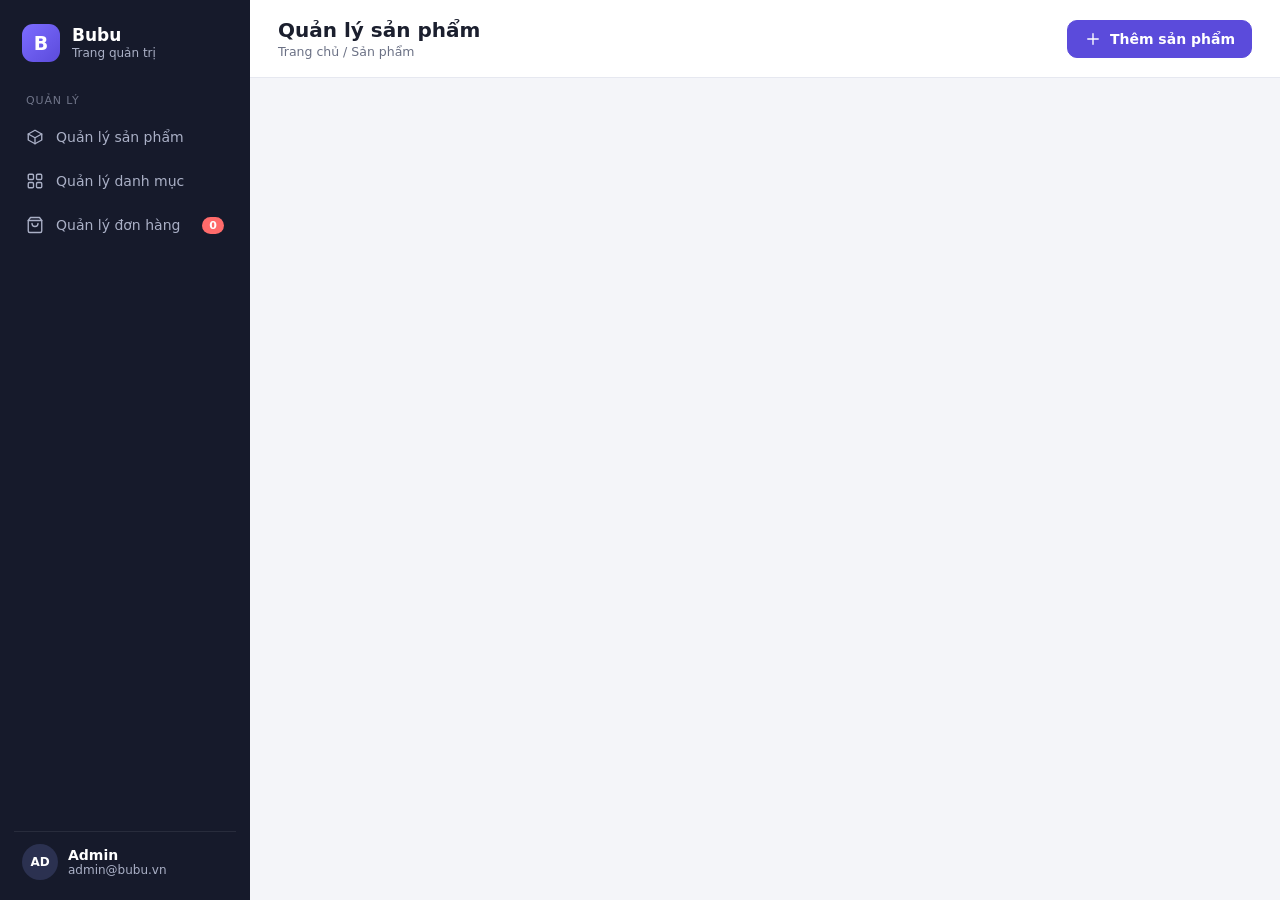
==== src/main/resources/static/admin/Index.html @ d5d35e3b "vanh_05_10" ====
<!DOCTYPE html>
<html lang="vi">
<head>
    <meta charset="UTF-8">
    <meta name="viewport" content="width=device-width, initial-scale=1">
    <title>Bubu Admin</title>
    <link rel="stylesheet" href="css/Admin.css">
</head>
<body>
<div class="app" id="app">
    <!-- SIDEBAR -->
    <aside class="sidebar" id="sidebar">
        <div class="brand">
            <div class="brand-logo">B</div>
            <div>
                <div class="brand-name">Bubu</div>
                <div class="brand-sub">Trang quản trị</div>
            </div>
        </div>

        <nav class="menu">
            <div class="menu-label">Quản lý</div>
            <a href="#/products" class="menu-item" data-route="products">
                <svg viewBox="0 0 24 24"><path d="M21 8 12 3 3 8v8l9 5 9-5V8Z"/><path d="m3 8 9 5 9-5M12 13v8"/></svg>
                <span>Quản lý sản phẩm</span>
            </a>
            <a href="#/categories" class="menu-item" data-route="categories">
                <svg viewBox="0 0 24 24"><rect x="3" y="3" width="7" height="7" rx="1.5"/><rect x="14" y="3" width="7" height="7" rx="1.5"/><rect x="3" y="14" width="7" height="7" rx="1.5"/><rect x="14" y="14" width="7" height="7" rx="1.5"/></svg>
                <span>Quản lý danh mục</span>
            </a>
            <a href="#/orders" class="menu-item" data-route="orders">
                <svg viewBox="0 0 24 24"><path d="M6 2 3 6v14a2 2 0 0 0 2 2h14a2 2 0 0 0 2-2V6l-3-4H6Z"/><path d="M3 6h18M16 10a4 4 0 0 1-8 0"/></svg>
                <span>Quản lý đơn hàng</span>
                <span class="menu-badge" id="pendingBadge">0</span>
            </a>
        </nav>

        <div class="sidebar-foot">
            <div class="avatar">AD</div>
            <div class="who">
                <div class="who-name">Admin</div>
                <div class="who-mail">admin@bubu.vn</div>
            </div>
        </div>
    </aside>
    <div class="backdrop" id="backdrop"></div>

    <!-- MAIN -->
    <div class="main">
        <header class="topbar">
            <button class="icon-btn menu-toggle" id="menuToggle" aria-label="Mở menu">
                <svg viewBox="0 0 24 24"><path d="M3 6h18M3 12h18M3 18h18"/></svg>
            </button>
            <div>
                <h1 class="page-title" id="pageTitle">Quản lý sản phẩm</h1>
                <div class="crumb" id="pageCrumb">Trang chủ / Sản phẩm</div>
            </div>
            <div class="topbar-right">
                <button class="btn btn-primary" id="addBtn">
                    <svg viewBox="0 0 24 24"><path d="M12 5v14M5 12h14"/></svg>
                    <span id="addBtnText">Thêm sản phẩm</span>
                </button>
            </div>
        </header>

        <main class="content" id="content"></main>
    </div>
</div>

<!-- Modal dùng chung (thêm / sửa / xác nhận) -->
<div class="modal-wrap" id="modal" hidden>
    <div class="modal" role="dialog" aria-modal="true">
        <div class="modal-head">
            <h3 id="modalTitle"></h3>
            <button class="icon-btn" data-close aria-label="Đóng"><svg viewBox="0 0 24 24"><path d="M18 6 6 18M6 6l12 12"/></svg></button>
        </div>
        <div class="modal-body" id="modalBody"></div>
        <div class="modal-foot" id="modalFoot"></div>
    </div>
</div>

<!-- Drawer xem chi tiết -->
<div class="drawer-wrap" id="drawer" hidden>
    <div class="drawer">
        <div class="modal-head">
            <h3 id="drawerTitle">Chi tiết</h3>
            <button class="icon-btn" data-close aria-label="Đóng"><svg viewBox="0 0 24 24"><path d="M18 6 6 18M6 6l12 12"/></svg></button>
        </div>
        <div class="drawer-body" id="drawerBody"></div>
        <div class="modal-foot" id="drawerFoot"></div>
    </div>
</div>

<div class="toast-box" id="toasts"></div>

<script src="js/app.js"></script>
</body>
</html>
---- src/main/resources/static/admin/css/Admin.css ----
:root {
    --bg: #f4f5f9;
    --surface: #ffffff;
    --ink: #1b1f2e;
    --muted: #6b7185;
    --line: #e6e8f0;
    --brand: #5b4bdb;
    --brand-dark: #4636c4;
    --brand-soft: #eeebff;
    --side: #161a2b;
    --side-ink: #aab0c6;
    --ok: #12945f;
    --ok-soft: #e1f6ec;
    --warn: #b7791f;
    --warn-soft: #fdf2d9;
    --bad: #d23b3b;
    --bad-soft: #fde8e8;
    --info: #2563c9;
    --info-soft: #e3edfc;
    --radius: 12px;
    --shadow: 0 1px 2px rgba(20, 24, 50, .05), 0 4px 14px rgba(20, 24, 50, .05);
}

* { box-sizing: border-box; margin: 0; }
html, body { height: 100%; }
body {
    font-family: "Inter", "Segoe UI", system-ui, -apple-system, Roboto, sans-serif;
    font-size: 14px;
    color: var(--ink);
    background: var(--bg);
    -webkit-font-smoothing: antialiased;
}
svg { width: 18px; height: 18px; fill: none; stroke: currentColor; stroke-width: 1.8; stroke-linecap: round; stroke-linejoin: round; flex: none; }
button, input, select, textarea { font: inherit; color: inherit; }
button { cursor: pointer; }
[hidden] { display: none !important; }

/* ---------- Layout ---------- */
.app { display: flex; min-height: 100vh; }

.sidebar {
    width: 250px; flex: none;
    background: var(--side);
    color: var(--side-ink);
    display: flex; flex-direction: column;
    position: sticky; top: 0; height: 100vh;
    padding: 20px 14px;
    z-index: 40;
}
.brand { display: flex; align-items: center; gap: 12px; padding: 4px 8px 22px; }
.brand-logo {
    width: 38px; height: 38px; border-radius: 11px;
    background: linear-gradient(135deg, #7c6cff, #5b4bdb);
    color: #fff; font-weight: 800; font-size: 19px;
    display: grid; place-items: center;
}
.brand-name { color: #fff; font-weight: 700; font-size: 17px; line-height: 1.1; }
.brand-sub { font-size: 12px; margin-top: 2px; }

.menu { display: flex; flex-direction: column; gap: 4px; flex: 1; }
.menu-label { font-size: 11px; letter-spacing: .08em; text-transform: uppercase; padding: 10px 12px 6px; opacity: .6; }
.menu-item {
    display: flex; align-items: center; gap: 12px;
    padding: 11px 12px; border-radius: 10px;
    color: var(--side-ink); text-decoration: none; font-weight: 500;
    transition: background .15s, color .15s;
}
.menu-item:hover { background: rgba(255, 255, 255, .06); color: #fff; }
.menu-item.active { background: var(--brand); color: #fff; box-shadow: 0 6px 16px rgba(91, 75, 219, .35); }
.menu-badge {
    margin-left: auto; min-width: 22px; text-align: center;
    background: #ff6b6b; color: #fff; font-size: 11px; font-weight: 700;
    padding: 2px 7px; border-radius: 99px;
}
.menu-badge.zero { display: none; }

.sidebar-foot {
    display: flex; align-items: center; gap: 10px;
    padding: 12px 8px 0; border-top: 1px solid rgba(255, 255, 255, .08);
}
.avatar {
    width: 36px; height: 36px; border-radius: 50%;
    background: #2b3150; color: #fff; font-weight: 700; font-size: 12px;
    display: grid; place-items: center;
}
.who-name { color: #fff; font-weight: 600; }
.who-mail { font-size: 12px; }

.main { flex: 1; min-width: 0; display: flex; flex-direction: column; }

.topbar {
    display: flex; align-items: center; gap: 14px;
    padding: 18px 28px; background: var(--surface);
    border-bottom: 1px solid var(--line);
    position: sticky; top: 0; z-index: 30;
}
.page-title { font-size: 20px; font-weight: 700; }
.crumb { color: var(--muted); font-size: 12.5px; margin-top: 2px; }
.topbar-right { margin-left: auto; }
.content { padding: 24px 28px 40px; }

/* ---------- Buttons ---------- */
.btn {
    display: inline-flex; align-items: center; justify-content: center; gap: 8px;
    height: 38px; padding: 0 16px; border-radius: 10px;
    border: 1px solid var(--line); background: var(--surface);
    font-weight: 600; transition: all .15s;
}
.btn:hover { background: #f7f8fc; }
.btn-primary { background: var(--brand); border-color: var(--brand); color: #fff; }
.btn-primary:hover { background: var(--brand-dark); }
.btn-danger { background: var(--bad); border-color: var(--bad); color: #fff; }
.btn-danger:hover { background: #b92d2d; }
.btn-sm { height: 32px; padding: 0 12px; font-size: 13px; }

.icon-btn {
    width: 34px; height: 34px; border-radius: 9px;
    border: 1px solid transparent; background: transparent;
    display: inline-grid; place-items: center; color: var(--muted);
    transition: all .15s;
}
.icon-btn:hover { background: #f0f1f7; color: var(--ink); }
.icon-btn.menu-toggle { display: none; }
.icon-btn.view:hover { background: var(--info-soft); color: var(--info); }
.icon-btn.edit:hover { background: var(--warn-soft); color: var(--warn); }
.icon-btn.del:hover { background: var(--bad-soft); color: var(--bad); }

/* ---------- Stats ---------- */
.stats { display: grid; grid-template-columns: repeat(4, 1fr); gap: 16px; margin-bottom: 20px; }
.stat {
    background: var(--surface); border-radius: var(--radius);
    padding: 16px 18px; box-shadow: var(--shadow);
    display: flex; align-items: center; gap: 14px;
}
.stat-ico { width: 42px; height: 42px; border-radius: 11px; display: grid; place-items: center; }
.stat-ico.c1 { background: var(--brand-soft); color: var(--brand); }
.stat-ico.c2 { background: var(--ok-soft); color: var(--ok); }
.stat-ico.c3 { background: var(--warn-soft); color: var(--warn); }
.stat-ico.c4 { background: var(--bad-soft); color: var(--bad); }
.stat-num { font-size: 22px; font-weight: 700; line-height: 1.1; }
.stat-lbl { color: var(--muted); font-size: 12.5px; margin-top: 3px; }

/* ---------- Card / toolbar / table ---------- */
.card { background: var(--surface); border-radius: var(--radius); box-shadow: var(--shadow); overflow: hidden; }

.toolbar {
    display: flex; flex-wrap: wrap; gap: 10px; align-items: center;
    padding: 16px 18px; border-bottom: 1px solid var(--line);
}
.search { position: relative; flex: 1 1 260px; min-width: 200px; }
.search svg { position: absolute; left: 12px; top: 50%; transform: translateY(-50%); color: var(--muted); }
.search input { padding-left: 38px; width: 100%; }

.input, .select, .search input, textarea {
    height: 38px; padding: 0 12px; border-radius: 10px;
    border: 1px solid var(--line); background: #fbfbfd; outline: none;
    transition: border-color .15s, box-shadow .15s;
}
textarea { height: auto; padding: 10px 12px; resize: vertical; min-height: 80px; width: 100%; }
.input:focus, .select:focus, .search input:focus, textarea:focus {
    border-color: var(--brand); box-shadow: 0 0 0 3px var(--brand-soft); background: #fff;
}
.select { padding-right: 28px; }
.search input { padding-left: 38px; }

.table-wrap { overflow-x: auto; }
table { width: 100%; border-collapse: collapse; min-width: 760px; }
th {
    text-align: left; font-size: 12px; text-transform: uppercase; letter-spacing: .05em;
    color: var(--muted); font-weight: 600; padding: 12px 18px; background: #fafbfd;
    border-bottom: 1px solid var(--line); white-space: nowrap;
}
td { padding: 13px 18px; border-bottom: 1px solid var(--line); vertical-align: middle; }
tbody tr { transition: background .12s; }
tbody tr:hover { background: #fafaff; }
tbody tr:last-child td { border-bottom: 0; }
td.num, th.num { text-align: right; }
.actions { display: flex; gap: 2px; justify-content: flex-end; }

.prod { display: flex; align-items: center; gap: 12px; }
.thumb {
    width: 46px; height: 46px; border-radius: 11px; flex: none;
    display: grid; place-items: center; font-size: 22px; background: var(--brand-soft);
    overflow: hidden;
}
.thumb img { width: 100%; height: 100%; object-fit: cover; }
.prod-name { font-weight: 600; }
.prod-sku { color: var(--muted); font-size: 12px; margin-top: 2px; }
.price { font-weight: 600; white-space: nowrap; }
.low { color: var(--bad); font-weight: 600; }

.tag {
    display: inline-flex; align-items: center; gap: 6px;
    padding: 4px 10px; border-radius: 99px; font-size: 12px; font-weight: 600; white-space: nowrap;
}
.tag::before { content: ""; width: 6px; height: 6px; border-radius: 50%; background: currentColor; }
.tag.ok { background: var(--ok-soft); color: var(--ok); }
.tag.warn { background: var(--warn-soft); color: var(--warn); }
.tag.bad { background: var(--bad-soft); color: var(--bad); }
.tag.info { background: var(--info-soft); color: var(--info); }
.tag.gray { background: #eceef4; color: var(--muted); }
.chip { background: #eef0f6; border-radius: 8px; padding: 3px 9px; font-size: 12.5px; font-weight: 500; white-space: nowrap; }

.pager {
    display: flex; align-items: center; justify-content: space-between; flex-wrap: wrap; gap: 10px;
    padding: 14px 18px; border-top: 1px solid var(--line); color: var(--muted); font-size: 13px;
}
.pager-btns { display: flex; gap: 6px; }
.pg {
    min-width: 34px; height: 34px; padding: 0 8px; border-radius: 9px;
    border: 1px solid var(--line); background: #fff; font-weight: 600;
}
.pg:hover:not(:disabled) { background: #f4f5fa; }
.pg.on { background: var(--brand); border-color: var(--brand); color: #fff; }
.pg:disabled { opacity: .4; cursor: not-allowed; }

.empty { text-align: center; padding: 56px 20px; color: var(--muted); }
.empty .big { font-size: 40px; margin-bottom: 8px; }

/* ---------- Modal ---------- */
.modal-wrap, .drawer-wrap {
    position: fixed; inset: 0; background: rgba(15, 18, 36, .5);
    z-index: 100; display: grid; place-items: center; padding: 20px;
    animation: fade .15s;
}
.drawer-wrap { place-items: stretch end; padding: 0; }
.modal {
    background: #fff; border-radius: 16px; width: 100%; max-width: 560px;
    max-height: calc(100vh - 40px); display: flex; flex-direction: column;
    box-shadow: 0 20px 60px rgba(0, 0, 0, .25); animation: pop .18s;
}
.drawer {
    background: #fff; width: 100%; max-width: 460px; height: 100%;
    display: flex; flex-direction: column; animation: slide .2s;
}
.modal-head { display: flex; align-items: center; justify-content: space-between; padding: 18px 22px; border-bottom: 1px solid var(--line); }
.modal-head h3 { font-size: 17px; }
.modal-body, .drawer-body { padding: 20px 22px; overflow-y: auto; flex: 1; }
.modal-foot { display: flex; justify-content: flex-end; gap: 10px; padding: 14px 22px; border-top: 1px solid var(--line); }

.form-grid { display: grid; grid-template-columns: 1fr 1fr; gap: 14px; }
.field { display: flex; flex-direction: column; gap: 6px; }
.field.full { grid-column: 1 / -1; }
.field label { font-weight: 600; font-size: 13px; }
.field label em { color: var(--bad); font-style: normal; }
.field .input, .field .select { width: 100%; }
.err { color: var(--bad); font-size: 12px; }

/* ---------- Detail ---------- */
.detail-hero {
    height: 190px; border-radius: 14px; display: grid; place-items: center;
    font-size: 80px; background: var(--brand-soft); margin-bottom: 18px; overflow: hidden;
}
.detail-hero img { width: 100%; height: 100%; object-fit: cover; }
.detail-title { font-size: 20px; font-weight: 700; margin-bottom: 6px; }
.detail-price { font-size: 22px; font-weight: 800; color: var(--brand); margin: 10px 0 16px; }
.kv { display: grid; grid-template-columns: 130px 1fr; gap: 10px 12px; padding: 14px 0; border-top: 1px solid var(--line); }
.kv dt { color: var(--muted); }
.kv dd { margin: 0; font-weight: 500; }
.detail-desc { color: #3a3f55; line-height: 1.6; padding-top: 14px; border-top: 1px solid var(--line); }

.items { width: 100%; min-width: 0; margin: 10px 0; }
.items td, .items th { padding: 9px 6px; }

/* ---------- Toast ---------- */
.toast-box { position: fixed; right: 20px; bottom: 20px; z-index: 200; display: flex; flex-direction: column; gap: 10px; }
.toast {
    background: var(--ink); color: #fff; padding: 12px 16px; border-radius: 11px;
    box-shadow: 0 10px 30px rgba(0, 0, 0, .25); font-weight: 500; animation: pop .2s;
}
.toast.ok { background: var(--ok); }
.toast.bad { background: var(--bad); }

@keyframes fade { from { opacity: 0; } }
@keyframes pop { from { opacity: 0; transform: translateY(8px) scale(.98); } }
@keyframes slide { from { transform: translateX(40px); opacity: 0; } }

.backdrop { display: none; }

/* ---------- Responsive ---------- */
@media (max-width: 1100px) { .stats { grid-template-columns: repeat(2, 1fr); } }
@media (max-width: 860px) {
    .sidebar { position: fixed; left: 0; top: 0; transform: translateX(-100%); transition: transform .2s; }
    .sidebar.open { transform: none; }
    .backdrop.show { display: block; position: fixed; inset: 0; background: rgba(0, 0, 0, .45); z-index: 35; }
    .icon-btn.menu-toggle { display: inline-grid; }
    .topbar, .content { padding-left: 16px; padding-right: 16px; }
    .form-grid { grid-template-columns: 1fr; }
    #addBtnText { display: none; }
    .btn-primary#addBtn { padding: 0 11px; }
}
@media (max-width: 520px) { .stats { grid-template-columns: 1fr; } }
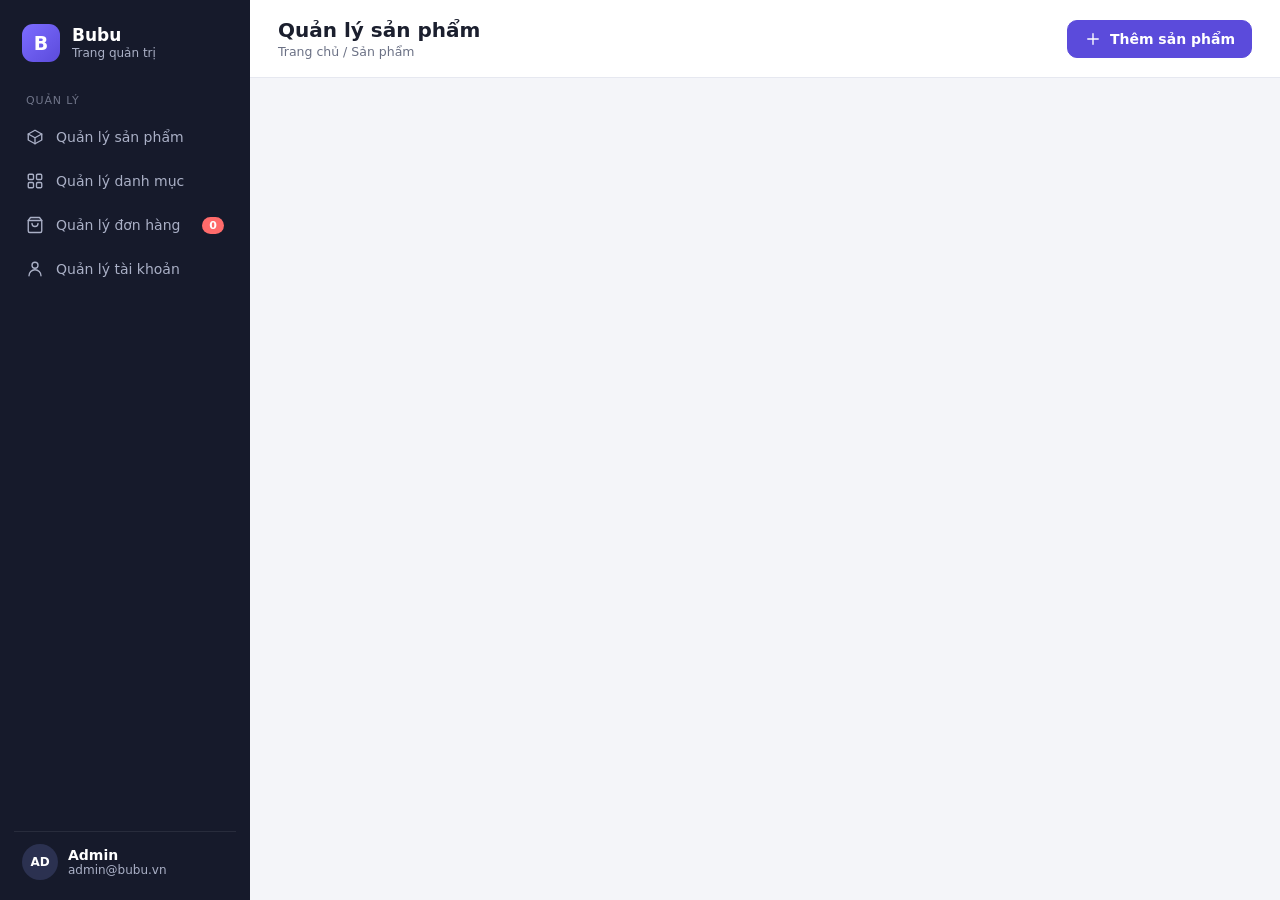
==== commit 33af8b18: "vanh_07_10" ====
--- a/src/main/resources/static/admin/Index.html
+++ b/src/main/resources/static/admin/Index.html
@@ -32,6 +32,13 @@
                 <svg viewBox="0 0 24 24"><path d="M6 2 3 6v14a2 2 0 0 0 2 2h14a2 2 0 0 0 2-2V6l-3-4H6Z"/><path d="M3 6h18M16 10a4 4 0 0 1-8 0"/></svg>
                 <span>Quản lý đơn hàng</span>
                 <span class="menu-badge" id="pendingBadge">0</span>
+            </a>
+            <a href="#/accounts" class="menu-item" data-route="accounts">
+                <svg viewBox="0 0 24 24">
+                    <path d="M20 21a8 8 0 0 0-16 0"/>
+                    <circle cx="12" cy="7" r="4"/>
+                </svg>
+                <span>Quản lý tài khoản</span>
             </a>
         </nav>
 
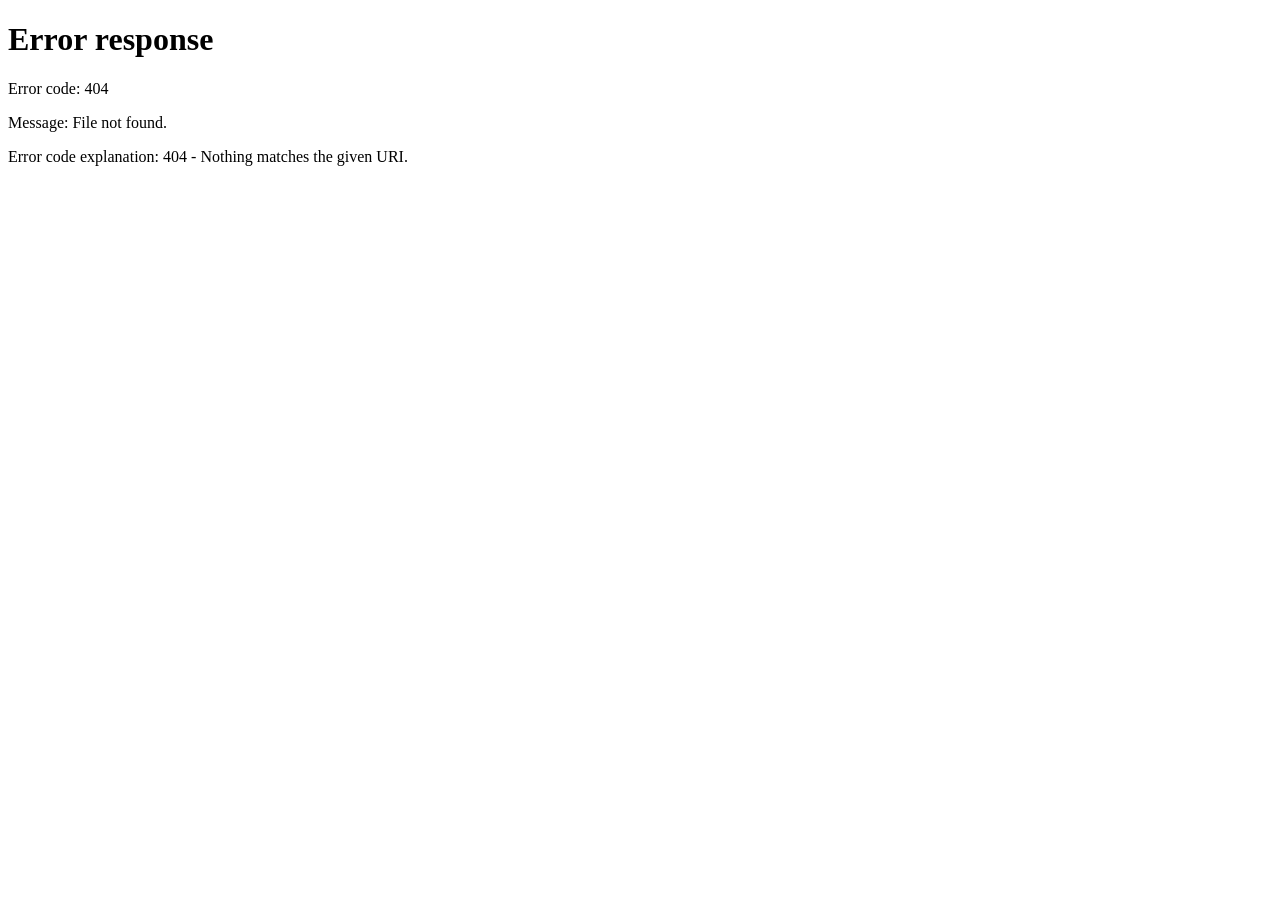
==== commit ad0c9a56: "vanh_08_10" ====
--- a/src/main/resources/static/admin/Index.html
+++ b/src/main/resources/static/admin/Index.html
@@ -43,11 +43,35 @@
         </nav>
 
         <div class="sidebar-foot">
-            <div class="avatar">AD</div>
-            <div class="who">
-                <div class="who-name">Admin</div>
-                <div class="who-mail">admin@bubu.vn</div>
+
+            <!-- Thông tin tài khoản -->
+            <div class="account-info">
+
+                <div class="avatar" id="accountAvatar">AD</div>
+
+                <div class="who">
+                    <div class="who-name" id="accountName">Admin</div>
+                    <div class="who-mail" id="accountUsername">admin</div>
+                </div>
+
             </div>
+
+
+            <!-- Nút đăng xuất -->
+            <button
+                    class="logout-btn"
+                    id="logoutBtn"
+                    type="button"
+            >
+                <svg viewBox="0 0 24 24">
+                    <path d="M9 21H5a2 2 0 0 1-2-2V5a2 2 0 0 1 2-2h4"/>
+                    <path d="M16 17l5-5-5-5"/>
+                    <path d="M21 12H9"/>
+                </svg>
+
+                <span>Đăng xuất</span>
+            </button>
+
         </div>
     </aside>
     <div class="backdrop" id="backdrop"></div>
@@ -100,6 +124,7 @@
 
 <div class="toast-box" id="toasts"></div>
 
-<script src="js/app.js"></script>
+<script src="Js/App.js"></script>
+<script src="Js/auth.js"></script>
 </body>
 </html>
--- a/src/main/resources/static/admin/css/Admin.css
+++ b/src/main/resources/static/admin/css/Admin.css
@@ -75,7 +75,9 @@
 .menu-badge.zero { display: none; }
 
 .sidebar-foot {
-    display: flex; align-items: center; gap: 10px;
+    display: flex;
+    flex-direction: column;
+    gap: 10px;
     padding: 12px 8px 0; border-top: 1px solid rgba(255, 255, 255, .08);
 }
 .avatar {
@@ -289,4 +291,89 @@
     #addBtnText { display: none; }
     .btn-primary#addBtn { padding: 0 11px; }
 }
-@media (max-width: 520px) { .stats { grid-template-columns: 1fr; } }+@media (max-width: 520px) { .stats { grid-template-columns: 1fr; } }
+
+/* ===== Thông tin tài khoản + nút đăng xuất (cuối sidebar) ===== */
+.sidebar-foot .account-info {
+    display: flex;
+    align-items: center;
+    gap: 12px;
+    padding: 10px 12px;
+    border-radius: 10px;
+    background: rgba(255, 255, 255, .06);
+}
+
+.sidebar-foot .avatar {
+    flex: none;
+    width: 36px;
+    height: 36px;
+    border-radius: 50%;
+    display: grid;
+    place-items: center;
+    background: var(--brand, #e91e63);
+    color: #fff;
+    font-size: 13px;
+    font-weight: 700;
+}
+
+.sidebar-foot .who {
+    min-width: 0;
+    line-height: 1.3;
+}
+
+.sidebar-foot .who-name,
+.sidebar-foot .who-mail {
+    overflow: hidden;
+    text-overflow: ellipsis;
+    white-space: nowrap;
+}
+
+.sidebar-foot .who-name {
+    color: #fff;
+    font-size: 14px;
+    font-weight: 600;
+}
+
+.sidebar-foot .who-mail {
+    color: rgba(255, 255, 255, .55);
+    font-size: 12px;
+}
+
+.sidebar-foot .logout-btn {
+    display: flex;
+    align-items: center;
+    gap: 12px;
+    width: 100%;
+    padding: 10px 12px;
+    border: 0;
+    border-radius: 10px;
+    background: transparent;
+    color: rgba(255, 255, 255, .7);
+    font: inherit;
+    font-size: 14px;
+    font-weight: 500;
+    text-align: left;
+    cursor: pointer;
+    transition: background .15s, color .15s;
+}
+
+.sidebar-foot .logout-btn svg {
+    flex: none;
+    width: 20px;
+    height: 20px;
+    fill: none;
+    stroke: currentColor;
+    stroke-width: 2;
+    stroke-linecap: round;
+    stroke-linejoin: round;
+}
+
+.sidebar-foot .logout-btn:hover {
+    background: rgba(255, 255, 255, .08);
+    color: #fff;
+}
+
+.sidebar-foot .logout-btn:focus-visible {
+    outline: 2px solid rgba(255, 255, 255, .5);
+    outline-offset: 2px;
+}
